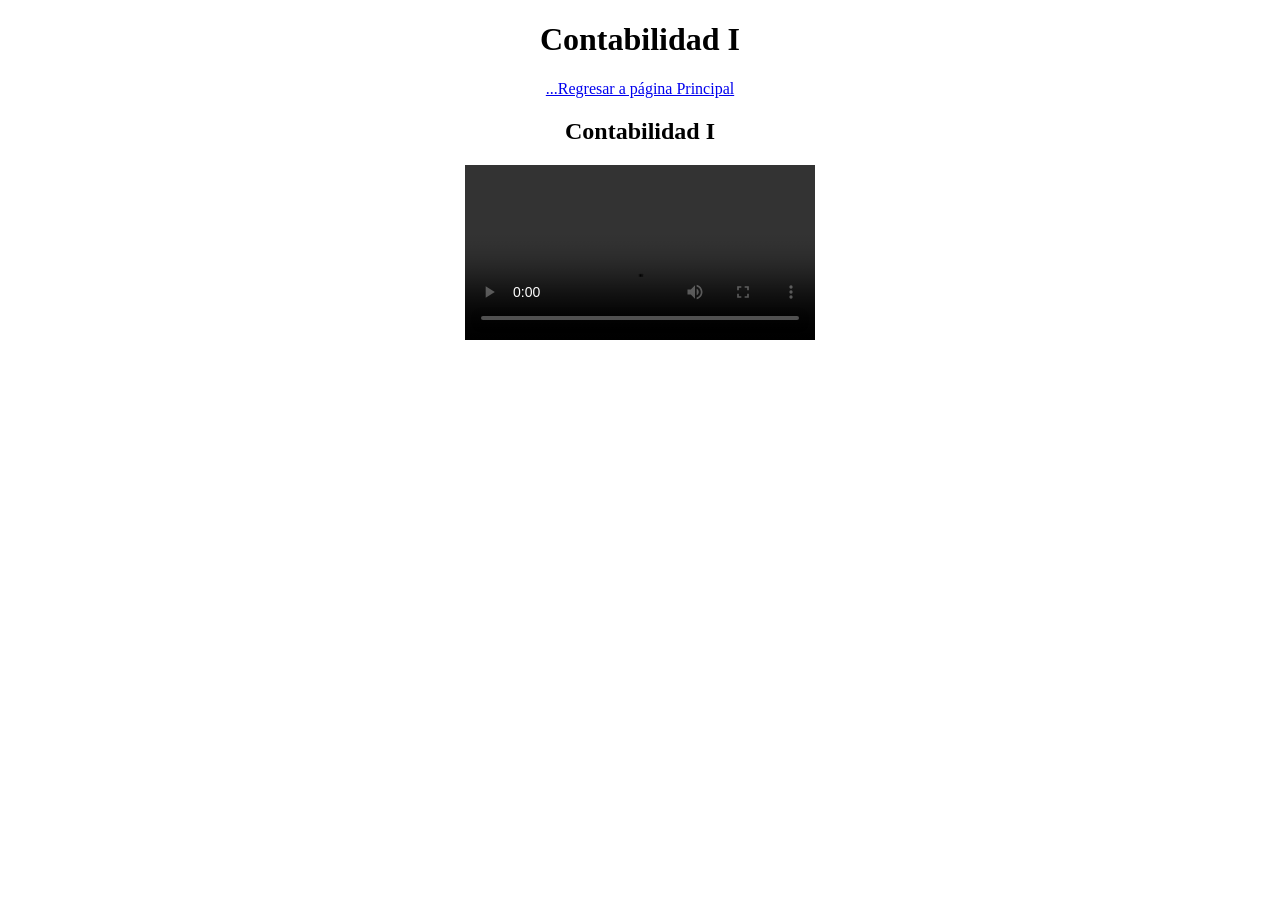
==== Proyecto-ContabilidadI.html @ 506db2e9 "Se agregó la carpeta de Contabilidad a GitHub" ====
<!DOCTYPE html>
<html lang="es">
<head>
    <meta charset="UTF-8">
    <meta name="viewport" content="width=device-width, initial-scale=1.0">
    <title>Contabilidad I</title>
        <link rel="stylesheet" href="./normaelize.css">
</head>
<body>
    <center>
            <h1>Contabilidad I</h1>

    <nav><a href="./proyecto-examen-final-primer-semestre.html">...Regresar a página Principal</a></nav>

    <h2>Contabilidad I</h2>
    <video width="350px height="250px" controls>
        <source src="Contabilidad I.mp4" type="video/mp4">
        Tu navegador no soporta mp4
    </video>

    </center>

</body>
</html>
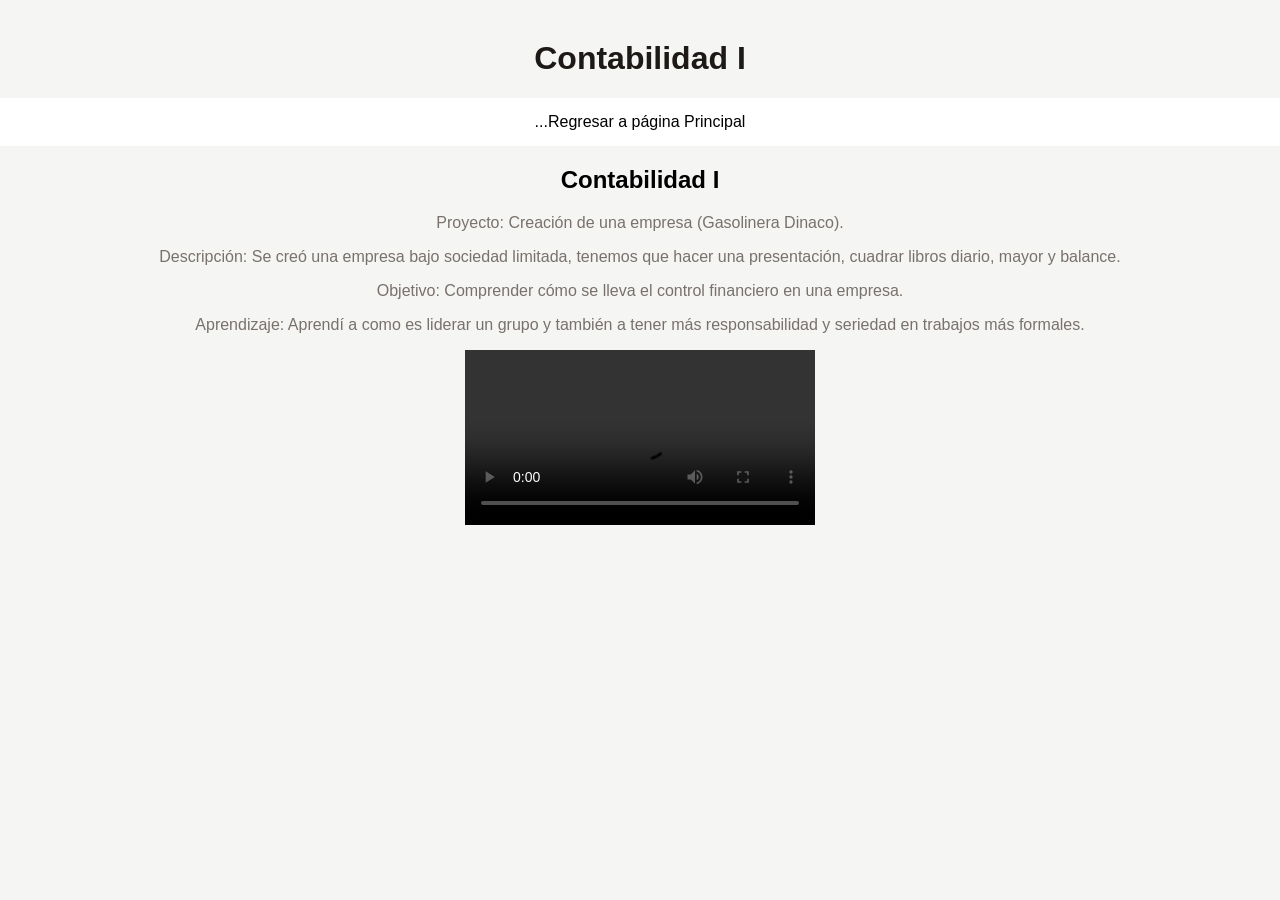
==== commit 059162c6: "Se agregó Contabilidad I a github" ====
--- a/Proyecto-ContabilidadI.html
+++ b/Proyecto-ContabilidadI.html
@@ -13,6 +13,13 @@
     <nav><a href="./proyecto-examen-final-primer-semestre.html">...Regresar a página Principal</a></nav>
 
     <h2>Contabilidad I</h2>
+    <center><p>Proyecto: Creación de una empresa (Gasolinera Dinaco).</p></center>
+<center><p>
+Descripción: Se creó una empresa bajo sociedad limitada, tenemos que hacer una presentación, cuadrar libros diario, mayor y balance.</p>
+<center><p>Objetivo: Comprender cómo se lleva el control financiero en una empresa.</p></center>
+<center><p>Aprendizaje: Aprendí a como es liderar un grupo y también a tener más responsabilidad y seriedad en trabajos más formales.</p></center>
+
+</p></center>
     <video width="350px height="250px" controls>
         <source src="Contabilidad I.mp4" type="video/mp4">
         Tu navegador no soporta mp4
--- a/normaelize.css
+++ b/normaelize.css
@@ -0,0 +1,60 @@
+/* Fondo de la página */
+body{
+    background: #F5F5F4;
+    font-family: Arial;
+    margin: 0;
+}
+
+/* Menú */
+nav{
+    background: white;
+    padding: 15px;
+    text-align: center;
+}
+
+nav a{
+    text-decoration: none;
+    color: #1C1917;
+    margin: 15px;
+}
+
+nav a:hover{
+    color: #D6B36A;
+}
+
+/* Título principal */
+h1{
+    text-align: center;
+    color: #1C1917;
+    margin-top: 40px;
+}
+
+/* Párrafos */
+p{
+    text-align: center;
+    color: #78716C;
+}
+
+/* Botón */
+button{
+    background: #D6B36A;
+    color: white;
+    border: none;
+    padding: 10px 20px;
+    border-radius: 10px;
+}
+
+/* Tarjetas */
+.card{
+    background: white;
+    width: 250px;
+    padding: 20px;
+    margin: 20px auto;
+    border-radius: 15px;
+    text-align: center;
+}
+nav a{
+    text-decoration: none;
+    color: black;
+    margin: 15px;
+}
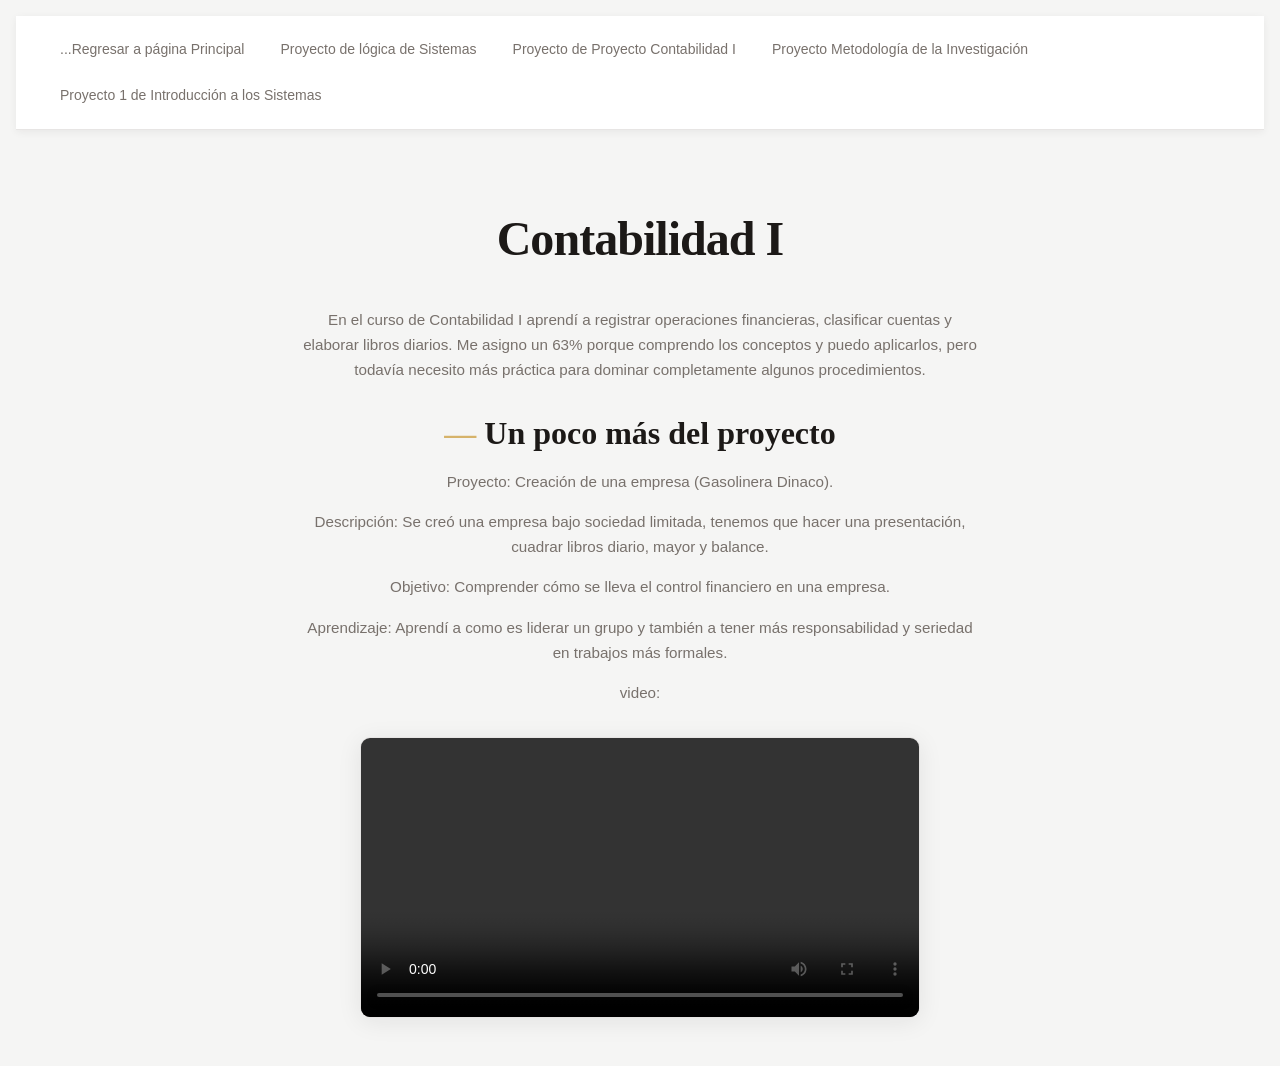
==== commit 0bf75d8d: "Se agregó conta" ====
--- a/Proyecto-ContabilidadI.html
+++ b/Proyecto-ContabilidadI.html
@@ -4,21 +4,28 @@
     <meta charset="UTF-8">
     <meta name="viewport" content="width=device-width, initial-scale=1.0">
     <title>Contabilidad I</title>
-        <link rel="stylesheet" href="./normaelize.css">
+            <link rel="stylesheet" href="./normalize_2.css">
 </head>
 <body>
     <center>
+
+    <nav><a href="./proyecto-examen-final-primer-semestre.html">...Regresar a página Principal</a>
+    <a href="Proyecto-logica-de-sistemas.html">Proyecto de lógica de Sistemas</a>
+    <a href="Proyecto-ContabilidadI.html">Proyecto de Proyecto Contabilidad I</a>
+    <a href="Proyecto-metodologia-de-la-investigacion.html">Proyecto Metodología de la Investigación</a>
+    <a href="Proyecto-Introduccion-los-sistemas-1.html">Proyecto 1 de Introducción a los Sistemas</a>
+    </nav>
+
             <h1>Contabilidad I</h1>
-
-    <nav><a href="./proyecto-examen-final-primer-semestre.html">...Regresar a página Principal</a></nav>
-
-    <h2>Contabilidad I</h2>
+<p>En el curso de Contabilidad I aprendí a registrar operaciones financieras, clasificar cuentas y elaborar libros diarios. Me asigno un 63% porque comprendo los conceptos y puedo aplicarlos, pero todavía necesito más práctica para dominar completamente algunos procedimientos.</p>
+    
+    <h2>Un poco más del proyecto</h2>
     <center><p>Proyecto: Creación de una empresa (Gasolinera Dinaco).</p></center>
 <center><p>
 Descripción: Se creó una empresa bajo sociedad limitada, tenemos que hacer una presentación, cuadrar libros diario, mayor y balance.</p>
 <center><p>Objetivo: Comprender cómo se lleva el control financiero en una empresa.</p></center>
 <center><p>Aprendizaje: Aprendí a como es liderar un grupo y también a tener más responsabilidad y seriedad en trabajos más formales.</p></center>
-
+<center><p>video:</p></center>
 </p></center>
     <video width="350px height="250px" controls>
         <source src="Contabilidad I.mp4" type="video/mp4">
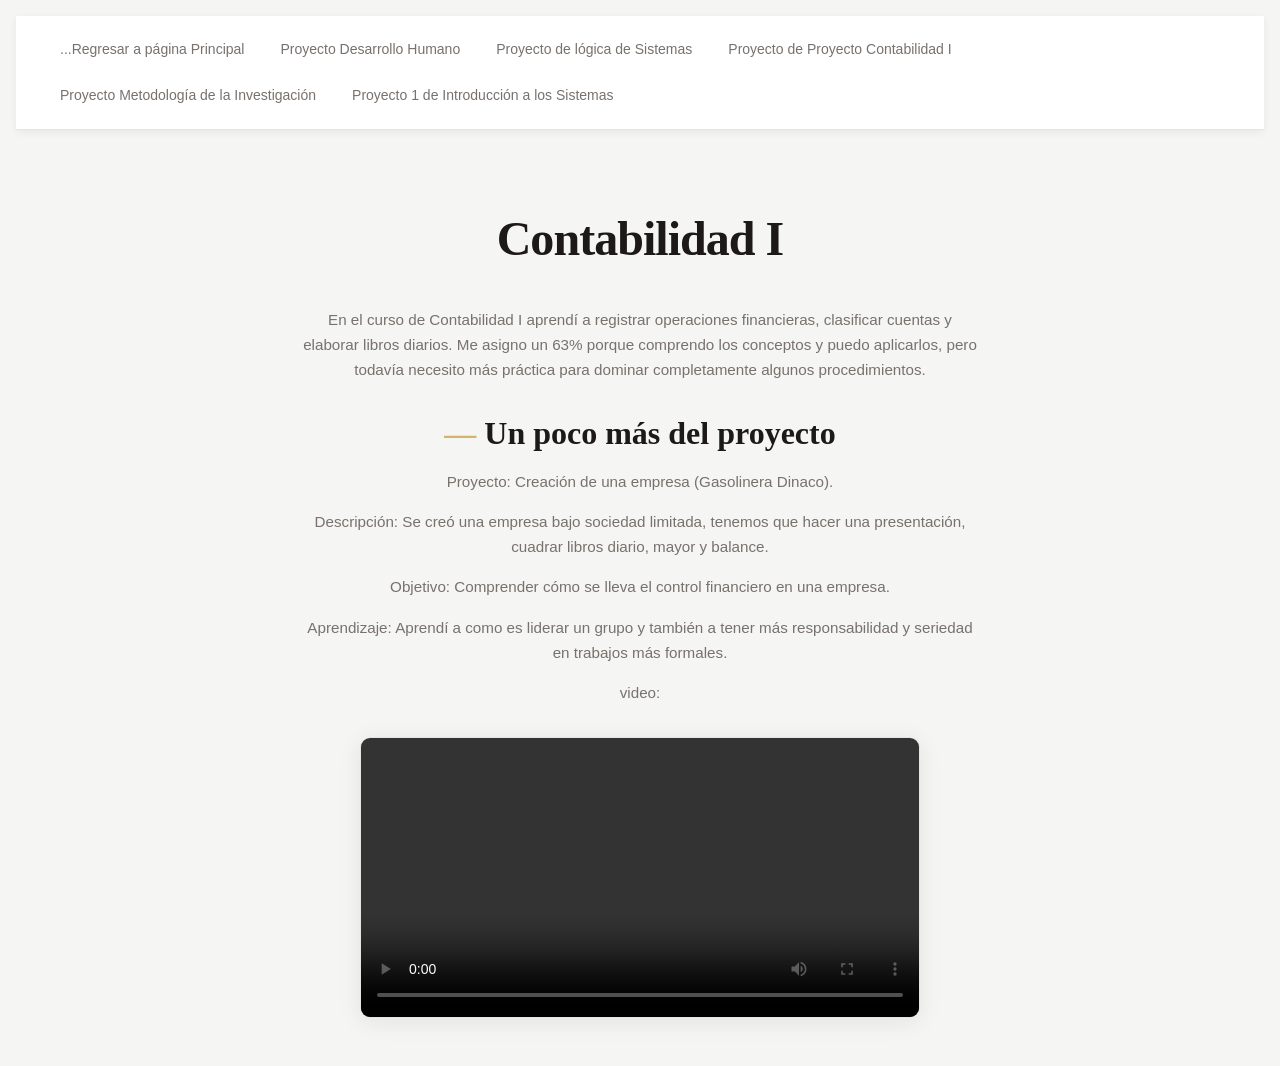
==== commit 6edd1c7f: "Se agregó conta" ====
--- a/Proyecto-ContabilidadI.html
+++ b/Proyecto-ContabilidadI.html
@@ -10,6 +10,7 @@
     <center>
 
     <nav><a href="./proyecto-examen-final-primer-semestre.html">...Regresar a página Principal</a>
+    <a href="Proyecto-Desarrollo-Humano.html">Proyecto Desarrollo Humano</a>
     <a href="Proyecto-logica-de-sistemas.html">Proyecto de lógica de Sistemas</a>
     <a href="Proyecto-ContabilidadI.html">Proyecto de Proyecto Contabilidad I</a>
     <a href="Proyecto-metodologia-de-la-investigacion.html">Proyecto Metodología de la Investigación</a>
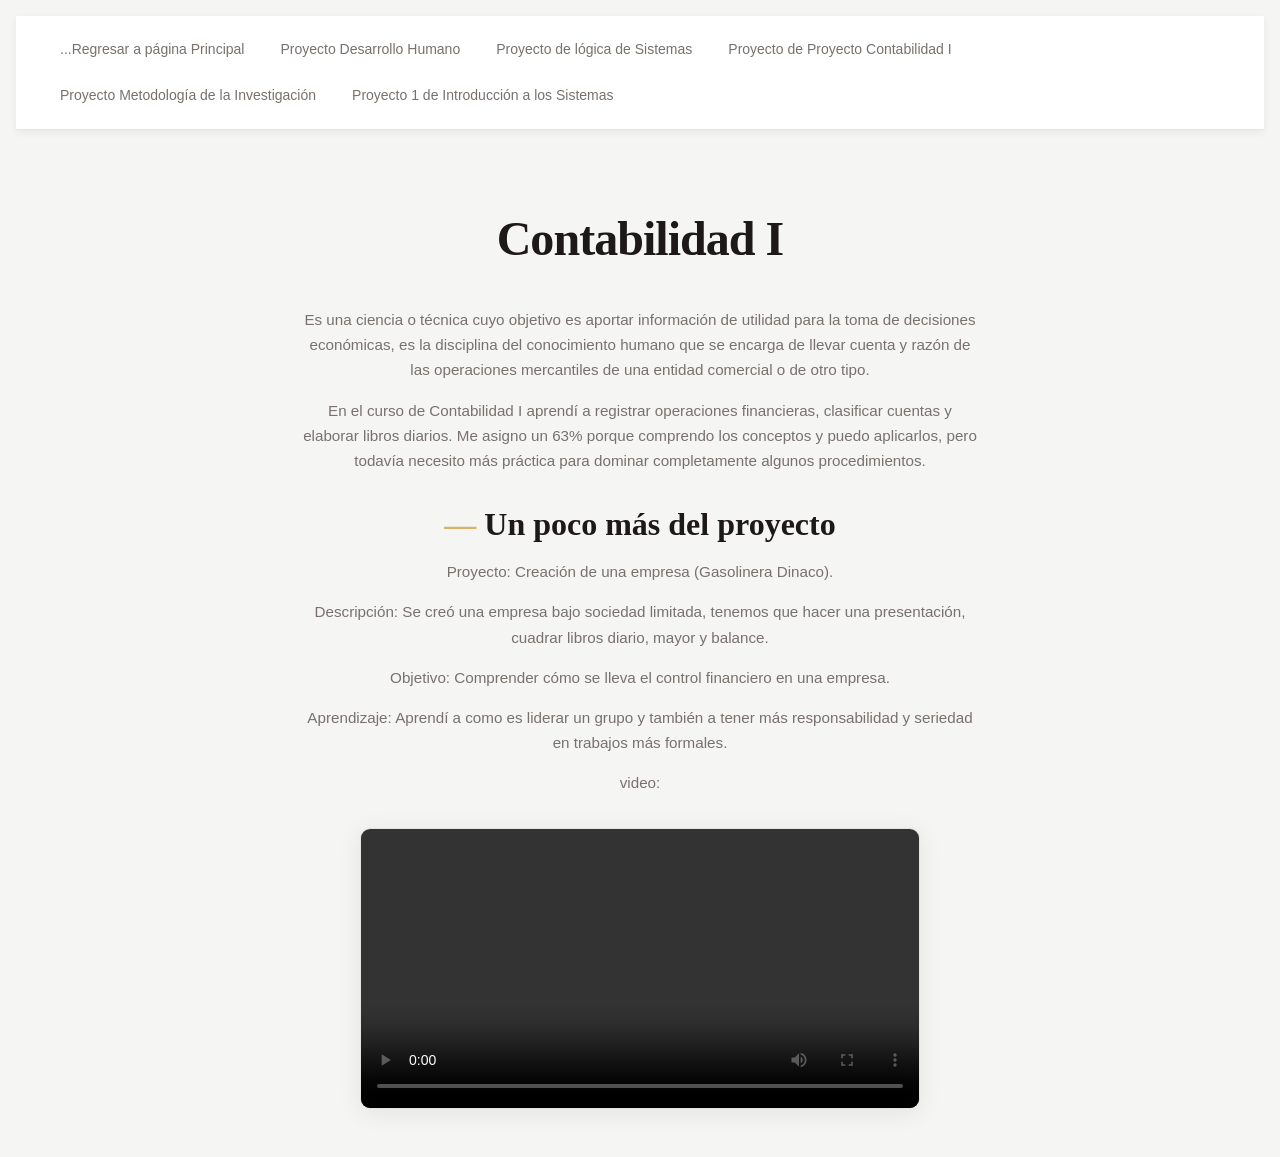
==== commit efd24086: "Se realizaron cambios en todas las áreas." ====
--- a/Proyecto-ContabilidadI.html
+++ b/Proyecto-ContabilidadI.html
@@ -18,8 +18,9 @@
     </nav>
 
             <h1>Contabilidad I</h1>
+<p>Es una ciencia o técnica cuyo objetivo es aportar información de utilidad para la toma de decisiones económicas, es la disciplina del conocimiento humano que se encarga de llevar cuenta y razón de las operaciones mercantiles de una entidad comercial o de otro tipo.</p>
 <p>En el curso de Contabilidad I aprendí a registrar operaciones financieras, clasificar cuentas y elaborar libros diarios. Me asigno un 63% porque comprendo los conceptos y puedo aplicarlos, pero todavía necesito más práctica para dominar completamente algunos procedimientos.</p>
-    
+
     <h2>Un poco más del proyecto</h2>
     <center><p>Proyecto: Creación de una empresa (Gasolinera Dinaco).</p></center>
 <center><p>
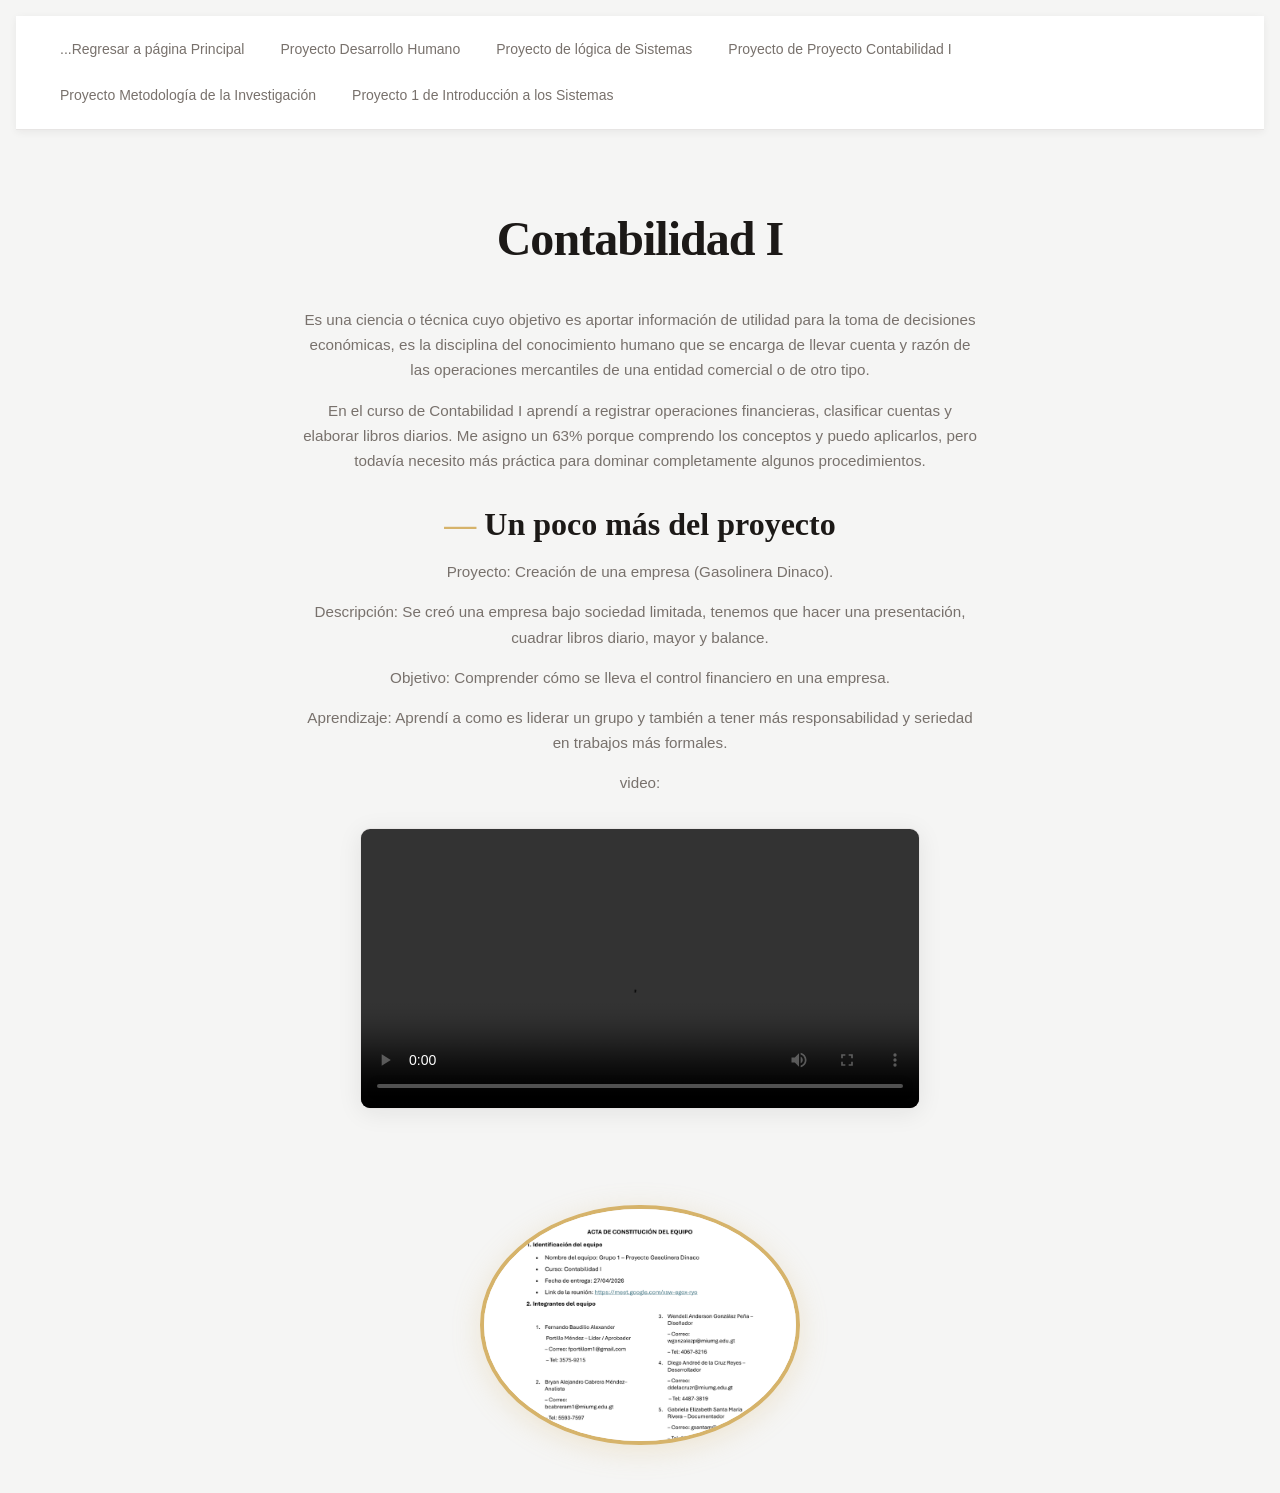
==== commit ed9ebc66: "se agregó una modificación" ====
--- a/Proyecto-ContabilidadI.html
+++ b/Proyecto-ContabilidadI.html
@@ -36,5 +36,9 @@
 
     </center>
 
+<center>
+    <img src="Contabilidad.png" alt="250" height="250">
+</center>
+
 </body>
 </html>
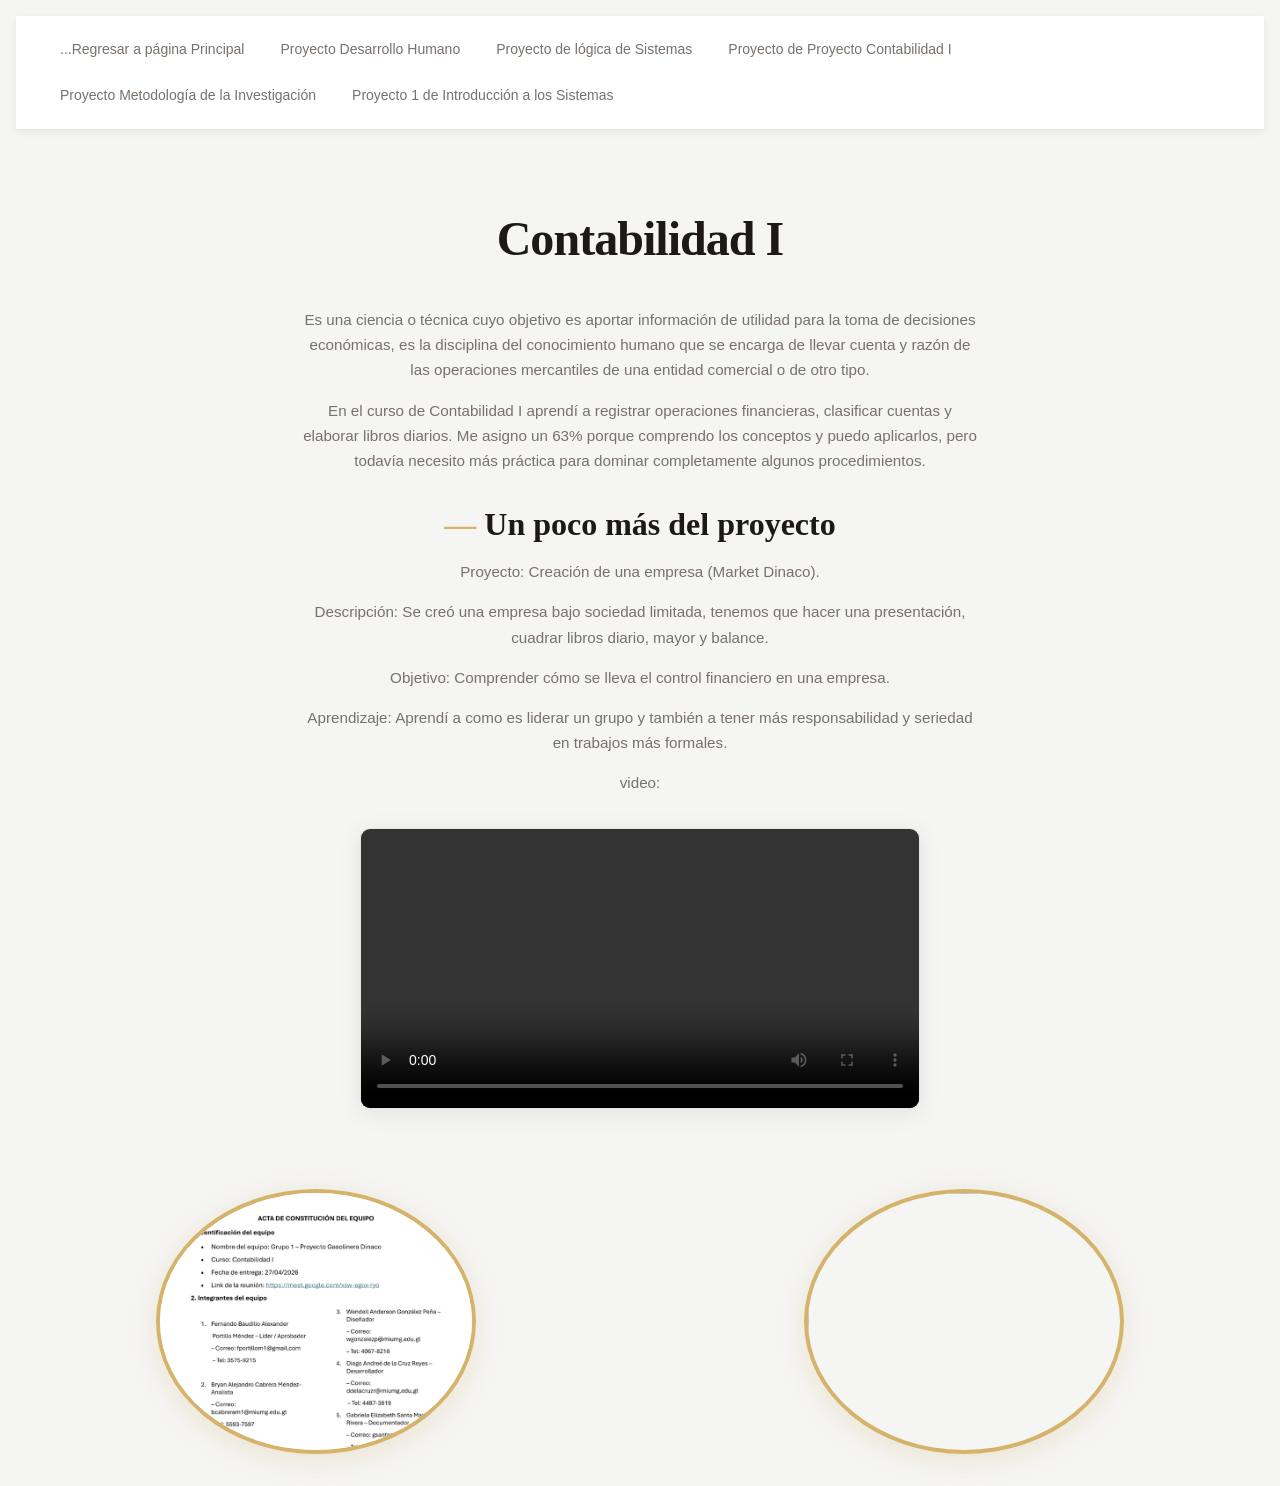
==== commit f81b5691: "Se realizaroncambios en todas las carpetas, se agregaron imagenes y se añadió un formulario funciona" ====
--- a/Proyecto-ContabilidadI.html
+++ b/Proyecto-ContabilidadI.html
@@ -22,7 +22,7 @@
 <p>En el curso de Contabilidad I aprendí a registrar operaciones financieras, clasificar cuentas y elaborar libros diarios. Me asigno un 63% porque comprendo los conceptos y puedo aplicarlos, pero todavía necesito más práctica para dominar completamente algunos procedimientos.</p>
 
     <h2>Un poco más del proyecto</h2>
-    <center><p>Proyecto: Creación de una empresa (Gasolinera Dinaco).</p></center>
+    <center><p>Proyecto: Creación de una empresa (Market Dinaco).</p></center>
 <center><p>
 Descripción: Se creó una empresa bajo sociedad limitada, tenemos que hacer una presentación, cuadrar libros diario, mayor y balance.</p>
 <center><p>Objetivo: Comprender cómo se lleva el control financiero en una empresa.</p></center>
@@ -36,9 +36,12 @@
 
     </center>
 
-<center>
-    <img src="Contabilidad.png" alt="250" height="250">
-</center>
+
+<div style="display: flex; gap: 16px;">
+  <img src="Contabilidad.png" style="width: 350px; height: 265px; object-fit: cover;">
+  <img src="Proyecto de Conta 1-2.png" style="width: 350px; height: 265px; object-fit: cover;">
+
+</div>
 
 </body>
 </html>
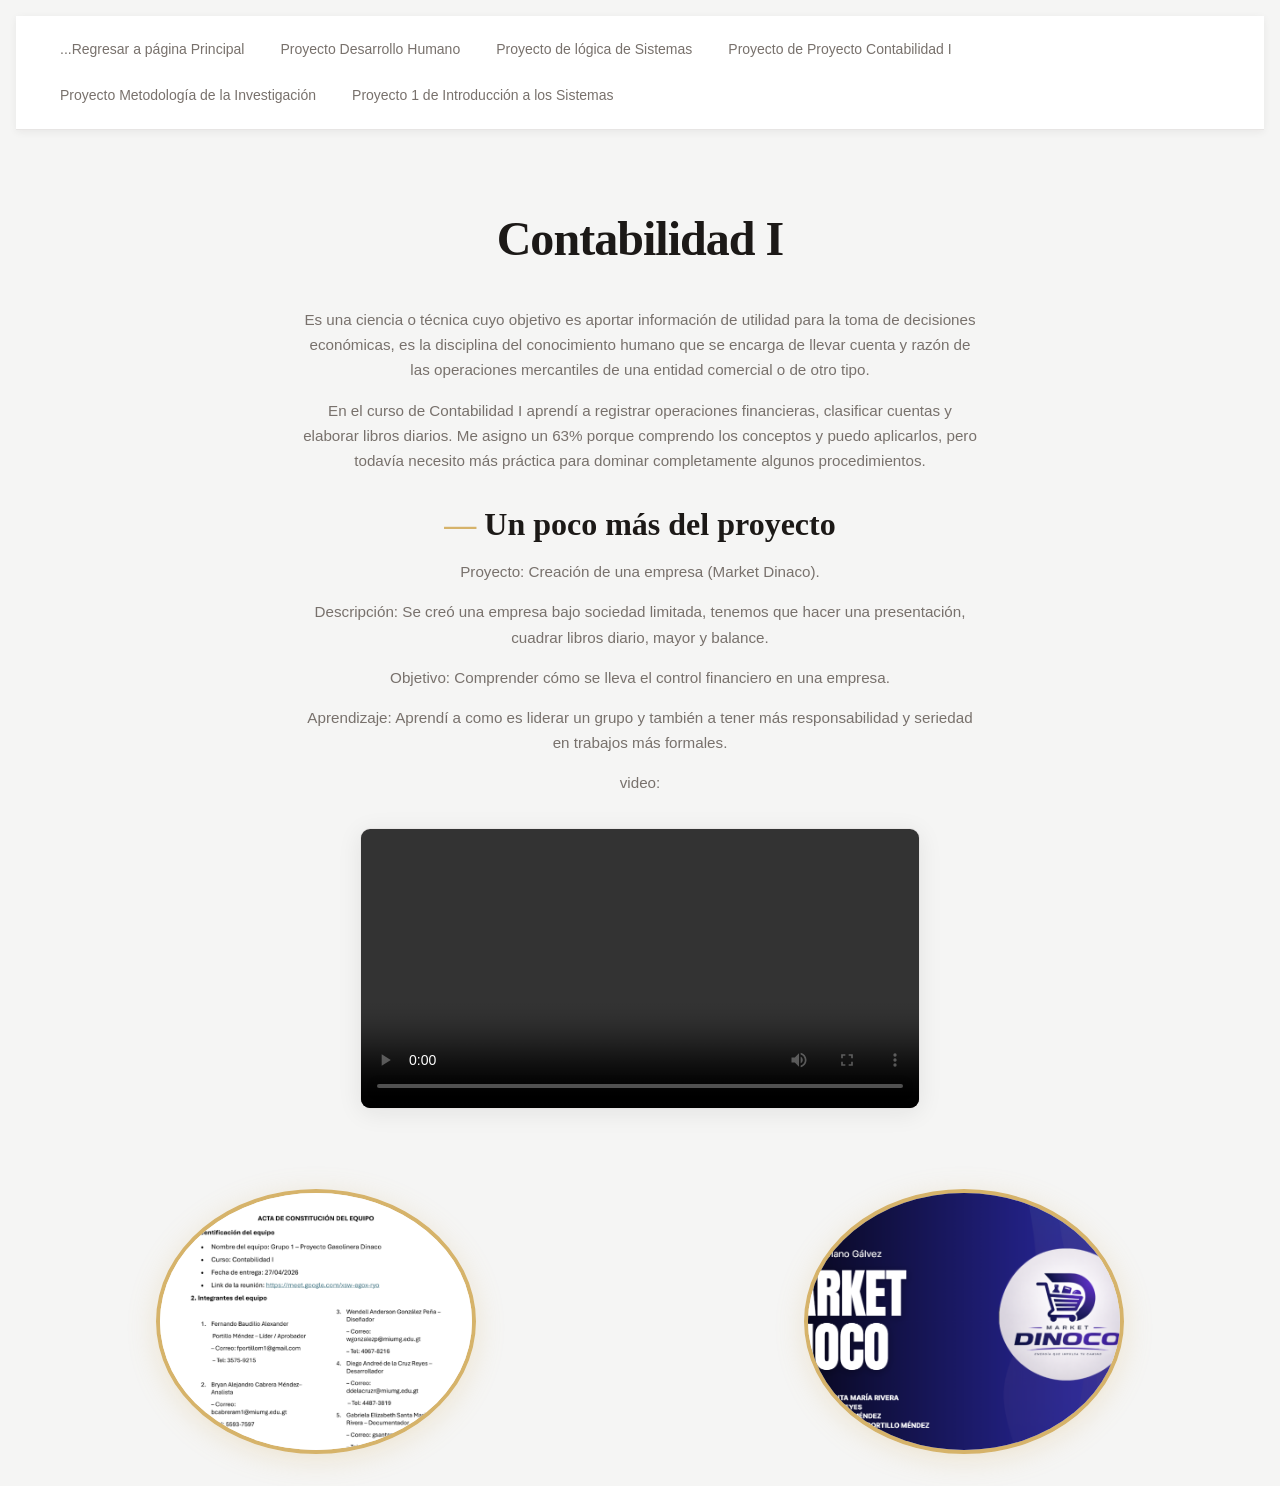
==== commit 0cfd92ec: "Se realizo cambio en todo" ====
--- a/Proyecto-ContabilidadI.html
+++ b/Proyecto-ContabilidadI.html
@@ -9,7 +9,7 @@
 <body>
     <center>
 
-    <nav><a href="./proyecto-examen-final-primer-semestre.html">...Regresar a página Principal</a>
+    <nav><a href="./index.html">...Regresar a página Principal</a>
     <a href="Proyecto-Desarrollo-Humano.html">Proyecto Desarrollo Humano</a>
     <a href="Proyecto-logica-de-sistemas.html">Proyecto de lógica de Sistemas</a>
     <a href="Proyecto-ContabilidadI.html">Proyecto de Proyecto Contabilidad I</a>
